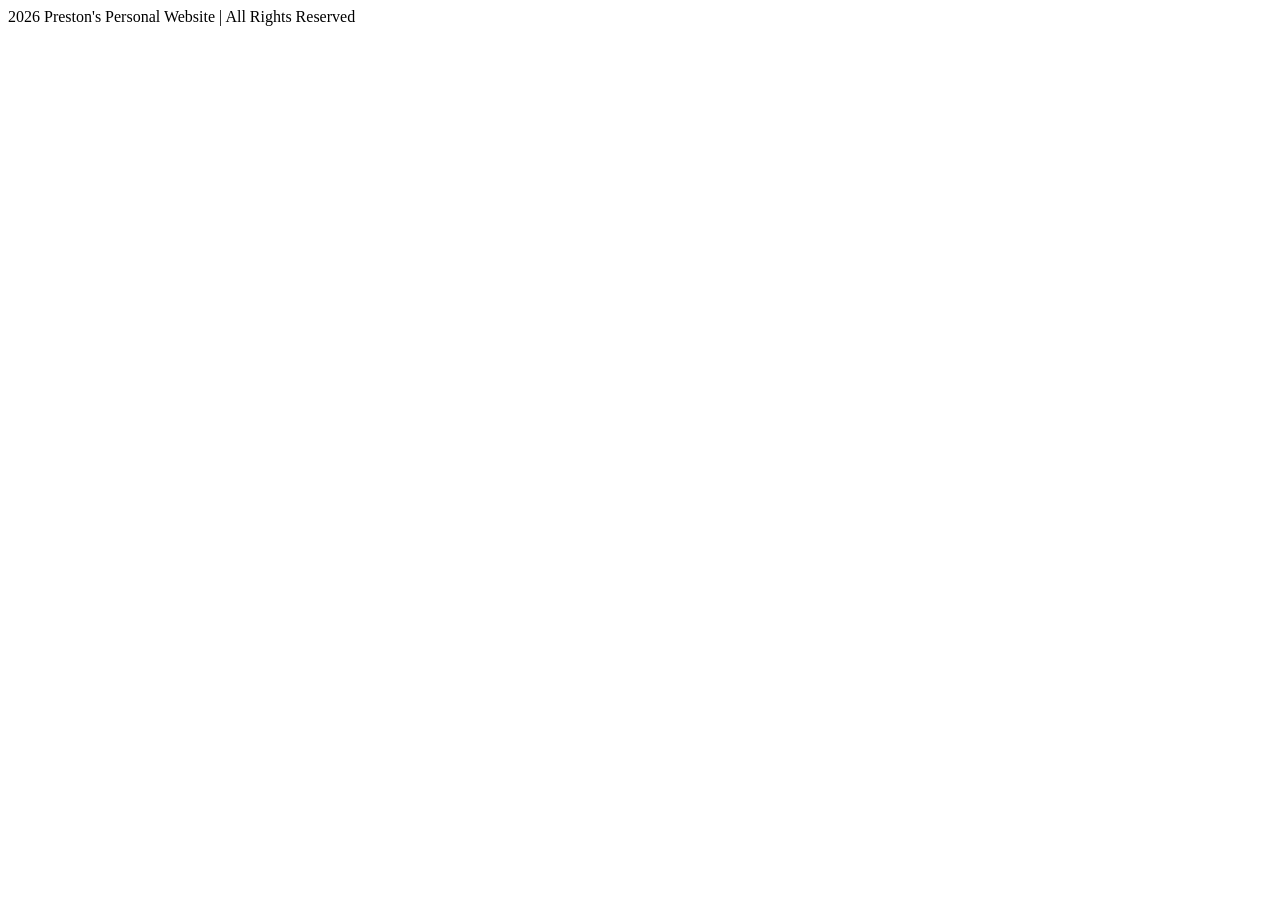
==== blog.html @ 90b9ba18 "feat: completed through Lab 18" ====
<!DOCTYPE html>
<html>
    <head>
        <title>Personal Website</title>
    </head>
    <body>
        <nav>

        </nav> 
        
        <main>

        </main>

        <footer>
            2026 Preston's Personal Website | All Rights Reserved
        </footer>
    </body>
</html>
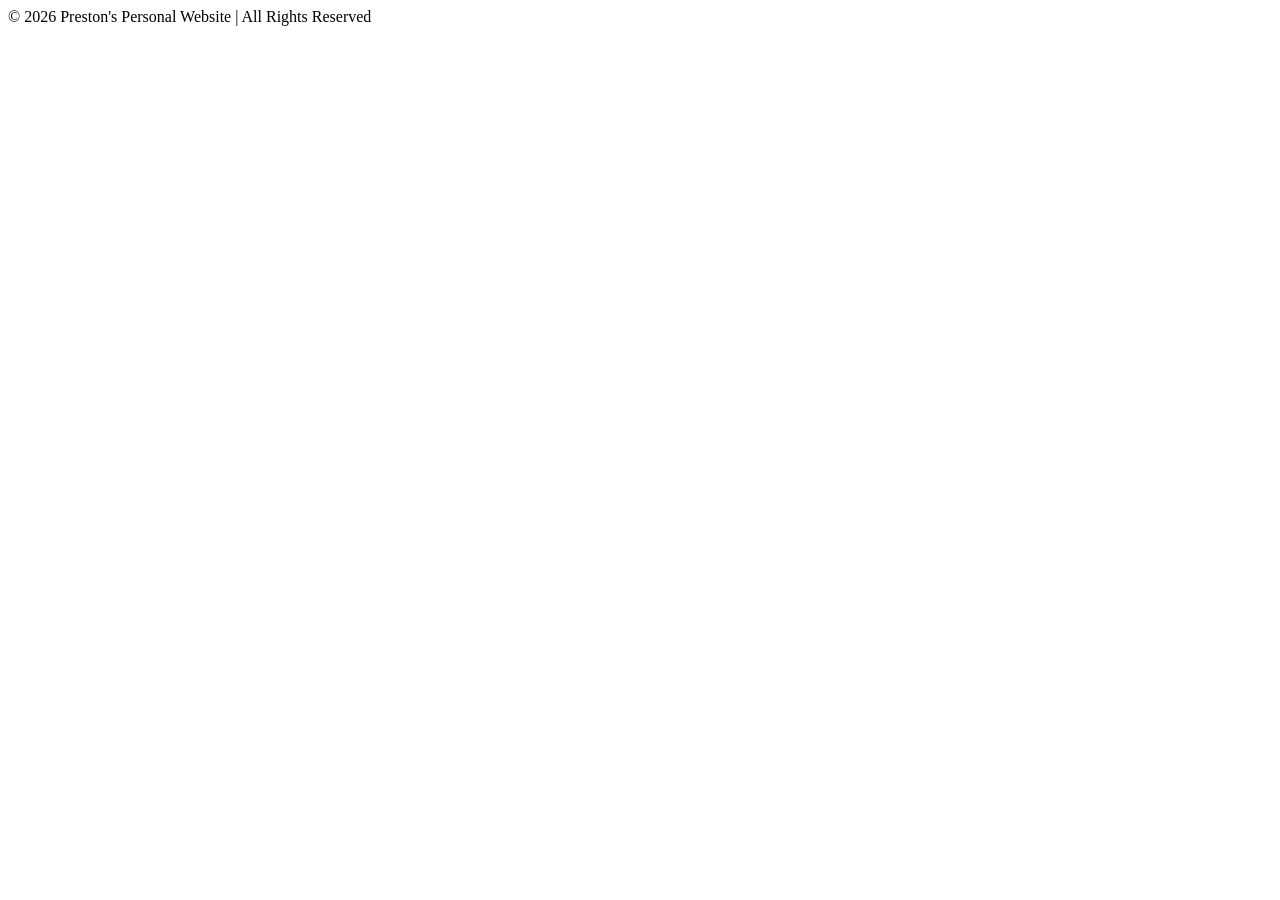
==== commit 63dfa19d: "feat: completed up to Lab 23" ====
--- a/blog.html
+++ b/blog.html
@@ -13,7 +13,7 @@
         </main>
 
         <footer>
-            2026 Preston's Personal Website | All Rights Reserved
+            © 2026 Preston's Personal Website | All Rights Reserved
         </footer>
     </body>
 </html>
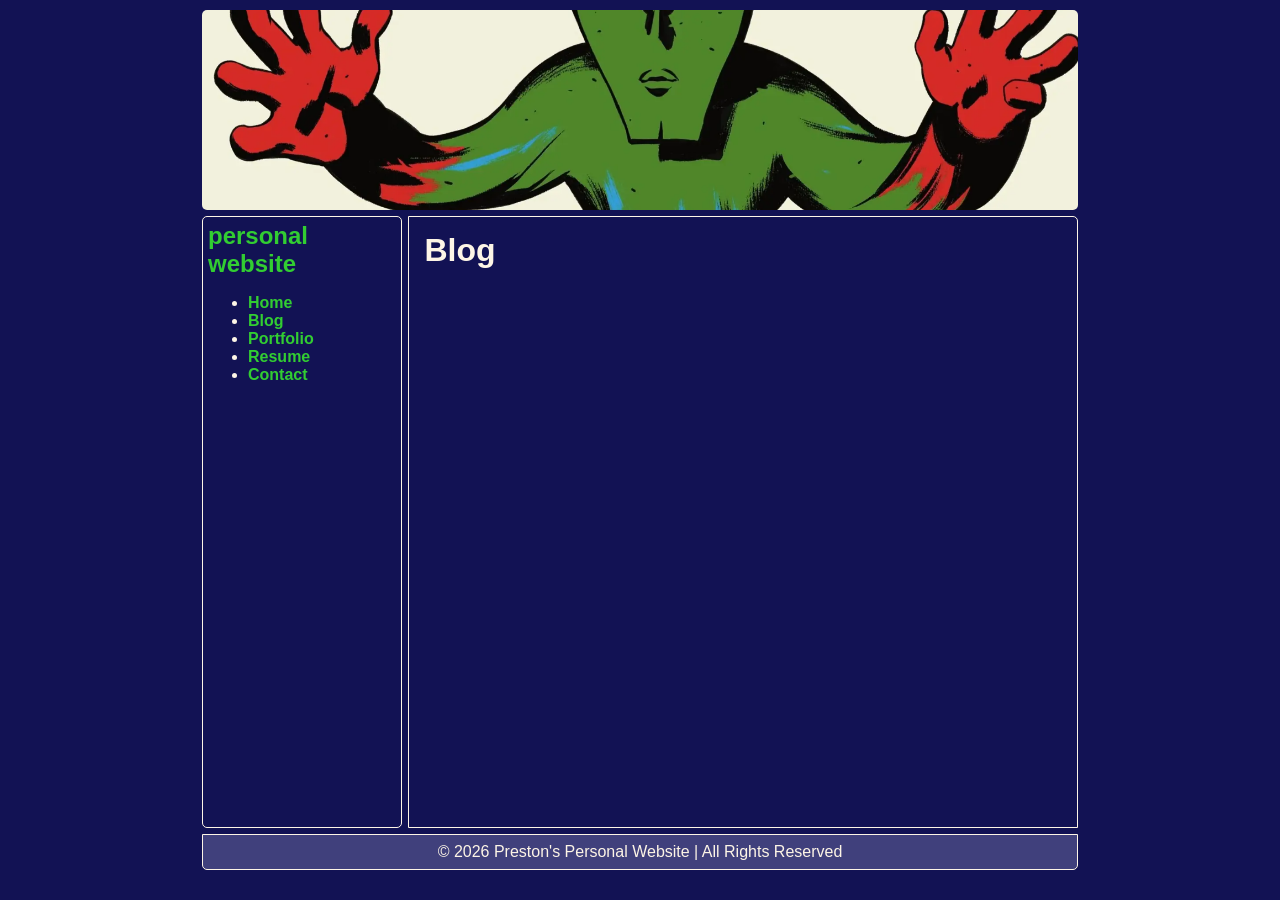
==== commit c8d71826: "feat: Heavily updated layout/framework of website for all pages" ====
--- a/blog.html
+++ b/blog.html
@@ -1,19 +1,55 @@
 <!DOCTYPE html>
-<html>
+<html lang="en">
+
     <head>
-        <title>Personal Website</title>
+        
+        <meta charset="UTF-8">
+        <meta name="viewport" content="width=device-width, initial-scale=1.0">
+        
+        <title>Preston's Blog</title>
+        
+        <link rel="stylesheet" href="styles.css">
+
     </head>
-    <body>
-        <nav>
 
-        </nav> 
+    <body id="index" class="container">
+
+        <div class="content-header"></div>
+
+        <div class="sidebar">
+
+            <nav class="navbar">
+
+                <h1 class="logo">
+                    <a href="index.html">personal website</a>
+                </h1>
+                
+                <ul class="nav-list">
+
+                    <li><a href="index.html">Home</a></li>
+                    <li><a href="blog.html">Blog</a></li>
+                    <li><a href="portfolio.html">Portfolio</a></li>
+                    <li><a href="resume.html">Resume</a></li>
+                    <li><a href="contact.html">Contact</a></li>                    
+
+                </ul>
+
+            </nav> 
+
+        </div>
         
-        <main>
+        <main class="content">
+            <h1 class="page-title">Blog</h1>
 
         </main>
 
-        <footer>
+        <footer class="footer">
             © 2026 Preston's Personal Website | All Rights Reserved
         </footer>
+
+
+        <script src="script.js"></script>
+        
     </body>
-</html>
+
+</html>
--- a/styles.css
+++ b/styles.css
@@ -0,0 +1,307 @@
+/* cool smt font */
+@font-face {
+    font-family: "ZenOldMincho";
+    src: url('/styles/ZenOldMincho-Regular.ttf');
+    font-weight: normal;
+    font-style: normal;
+}
+
+
+/* baseline */
+* {
+    box-sizing: border-box;
+}
+
+html,
+body {
+    margin: 0;
+    padding: 0;
+    width: 100%;
+    min-height: 100%;
+}
+
+body {
+    padding: 10px;
+
+    font-family: 'MS UI Gothic', 'MS Gothic', sans-serif;
+
+    background-color: #121254;
+    background-image: url('../files/images/bgtest.gif');
+
+    color: oldlace;
+}
+
+/* Link text */
+a {
+    text-decoration: none;
+    color: limegreen;
+    font-weight: bold;
+}
+
+a:visited {
+    text-decoration: none;
+    color: limegreen;
+    font-weight: bold;
+}
+
+a:hover {
+    text-decoration: underline;
+    font-style: italic;
+    color: limegreen;
+    font-weight: bold;
+}
+
+h1 {
+    margin: 0px;
+    margin-bottom: 15px;
+}
+
+/* site elements */
+.container {
+    width: 70%;
+    max-width: 1200px;
+
+    min-height: calc(100dvh - 20px);
+
+    margin: 0 auto;
+    padding: 10px;
+
+    display: grid;
+
+    gap: 0.4rem;
+
+    grid-template-columns: 200px minmax(0, 1fr);
+    grid-template-rows: 200px minmax(0, 1fr) auto;
+
+    grid-template-areas:
+        "header header"
+        "sidebar content"
+        "footer footer";
+}
+
+.content-header {
+    grid-area: header;
+
+    min-width: 0;
+    min-height: 0;
+
+    border-radius: 5px;
+
+    background-image: url('the-martian.png');
+    background-size: cover;
+    background-position: center;
+    background-repeat: no-repeat;
+}
+
+.sidebar {
+    grid-area: sidebar;
+
+    min-width: 0;
+
+    border: 1px solid oldlace;
+    border-radius: 5px;
+
+    padding: 5px;
+}
+
+.content {
+    grid-area: content;
+
+    min-width: 0;
+    min-height: 0;
+
+    border: 1px solid oldlace;
+    border-radius: 0 5px 0 0;
+
+    padding: 15px;
+
+    overflow: auto;
+}
+
+.about {
+    display: flex;
+    align-items: flex-start;
+    gap: 20px;
+}
+
+.about-image {
+    flex: 0 1 33%;
+    min-width: 0;
+}
+
+.about-image img {
+    display: block;
+
+    width: 100%;
+    height: auto;
+}
+
+.about-text {
+    flex: 1;
+    min-width: 0;
+}
+
+.footer {
+    grid-area: footer;
+
+    padding: 8px;
+
+    border: 1px solid oldlace;
+    border-radius: 0 0 5px 5px;
+
+    text-align: center;
+
+    background-color: rgb(169, 169, 214, 0.3);
+
+    overflow-wrap: anywhere;
+}
+
+
+/* iPad screens */
+@media (max-width: 700px) {
+
+    body {
+        padding: 5px;
+    }
+
+    .container {
+        width: 100%;
+        max-width: none;
+
+        min-height: calc(100dvh - 10px);
+
+        margin: 0;
+        padding: 5px;
+
+        display: grid;
+
+        grid-template-columns: 1fr;
+
+        grid-template-rows:
+            150px
+            auto
+            auto
+            auto;
+
+        grid-template-areas:
+            "header"
+            "sidebar"
+            "content"
+            "footer";
+    }
+
+    .content-header {
+        width: 100%;
+        height: 150px;
+    }
+
+    .sidebar {
+        width: 100%;
+    }
+
+    .nav-list {
+        display: flex;
+        flex-wrap: wrap;
+        gap: 6px 15px;
+        margin: 0;
+        padding: 0;
+        list-style-position: inside;
+    }
+
+    .nav-list li {
+        margin: 0;
+    }
+
+    .content {
+        width: 100%;
+        padding: 12px;
+        border-radius: 5px;
+        overflow: visible;
+    }
+
+    .about {
+        flex-direction: column;
+        gap: 15px;
+    }
+
+    .about-image {
+        width: 100%;
+    }
+
+    .about-image img {
+        width: 100%;
+        max-width: 350px;
+        height: auto;
+        margin: 0 auto;
+    }
+
+    .about-text {
+        width: 100%;
+    }
+
+    .footer {
+        width: 100%;
+        border-radius: 5px;
+        font-size: 0.85rem;
+    }
+}
+
+
+/* MOBILE VIEWING */
+
+@media (max-width: 480px) {
+
+    body {
+        padding: 2px;
+    }
+
+    .container {
+        width: 100%;
+        min-height: calc(100dvh - 4px);
+        padding: 3px;
+        gap: 4px;
+    }
+
+    .content-header {
+        height: 110px;
+    }
+
+    .logo {
+        margin: 5px 0 10px;
+
+        font-size: 1.25rem;
+
+        overflow-wrap: anywhere;
+    }
+
+    .nav-list {
+        gap: 5px 10px;
+
+        font-size: 0.9rem;
+
+        list-style: none;
+    }
+
+    .content {
+        padding: 10px;
+    }
+
+    .page-title {
+        margin-top: 0;
+
+        font-size: 1.5rem;
+    }
+
+    .about-image img {
+        width: 100%;
+        max-width: 300px;
+    }
+
+    .footer {
+        padding: 6px;
+
+        font-size: 0.75rem;
+
+        line-height: 1.3;
+    }
+}
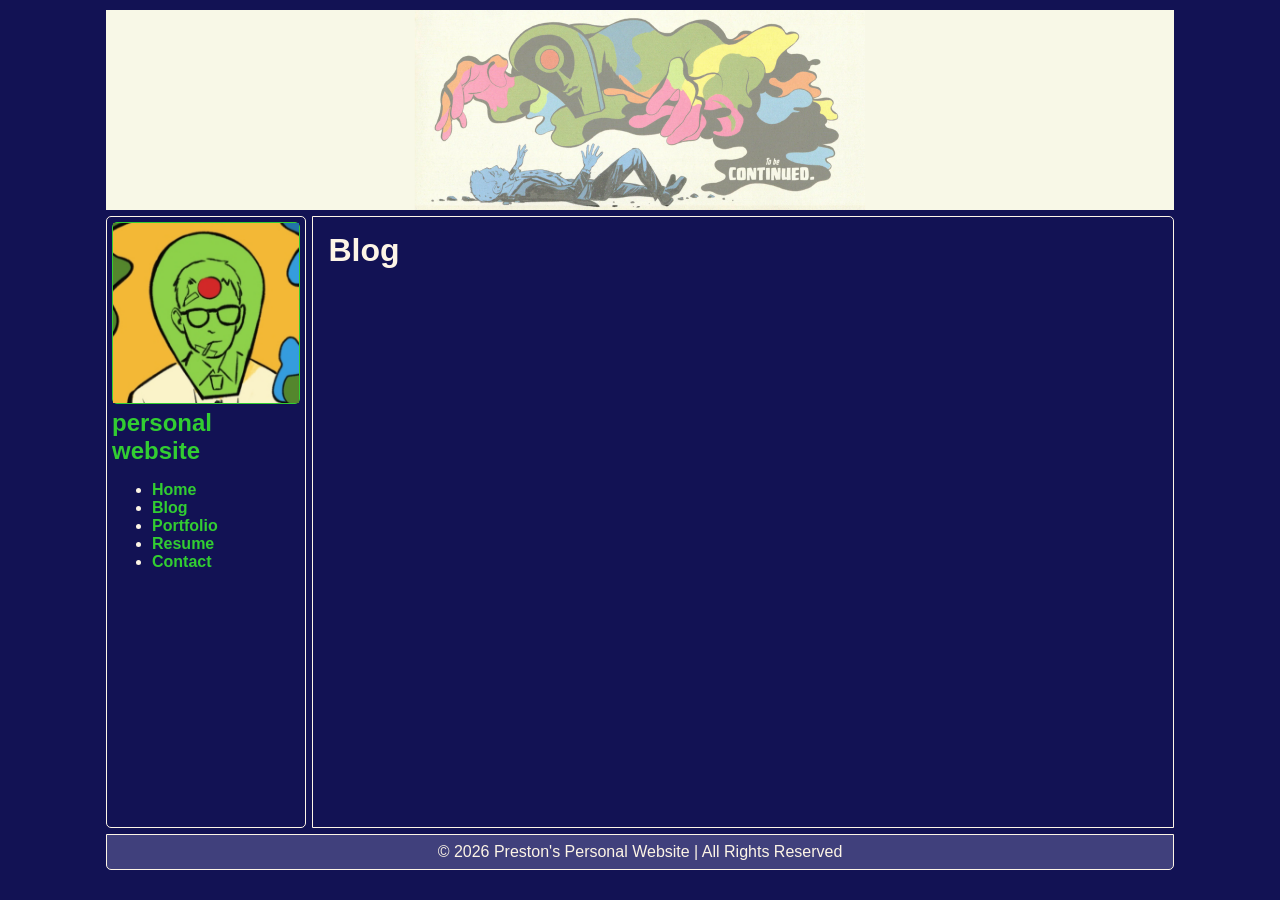
==== commit bd2ce27e: "feat: updated all pages to have respective content; updated README to include link" ====
--- a/blog.html
+++ b/blog.html
@@ -18,6 +18,10 @@
 
         <div class="sidebar">
 
+            <div class="sidebar sidebar-image">
+                <img src="profile.png">
+            </div>
+            
             <nav class="navbar">
 
                 <h1 class="logo">
--- a/styles.css
+++ b/styles.css
@@ -18,6 +18,7 @@
     padding: 0;
     width: 100%;
     min-height: 100%;
+    /* background-image:  */
 }
 
 body {
@@ -52,13 +53,13 @@
 }
 
 h1 {
-    margin: 0px;
+    margin: 0;
     margin-bottom: 15px;
 }
 
 /* site elements */
 .container {
-    width: 70%;
+    width: 85%;
     max-width: 1200px;
 
     min-height: calc(100dvh - 20px);
@@ -72,6 +73,7 @@
 
     grid-template-columns: 200px minmax(0, 1fr);
     grid-template-rows: 200px minmax(0, 1fr) auto;
+    /* grid-template-rows: 1fr 1fr 1fr; */
 
     grid-template-areas:
         "header header"
@@ -85,10 +87,10 @@
     min-width: 0;
     min-height: 0;
 
-    border-radius: 5px;
-
-    background-image: url('the-martian.png');
-    background-size: cover;
+    border-radius: 0;
+
+    background-image: url('header-correct-size.png');
+    background-size:cover;
     background-position: center;
     background-repeat: no-repeat;
 }
@@ -104,6 +106,33 @@
     padding: 5px;
 }
 
+/* .sidebar-image {
+    background-image: url('profile.png');
+    background-size:center;
+    background-position: center;
+    background-repeat: no-repeat;
+    ima
+} */
+
+.sidebar-image {
+    flex: 0 1 33%;
+    min-width: 0;
+
+    border: 1px solid limegreen;
+    padding: 0;
+}
+
+.sidebar-image img {
+    display: block;
+
+    width: 100%;
+    height: auto;
+}
+
+.navbar {
+    margin-top: 5px;
+}
+
 .content {
     grid-area: content;
 
@@ -119,26 +148,83 @@
 }
 
 .about {
-    display: flex;
-    align-items: flex-start;
+    display: block;
+    /* align-items: flex-start; */
     gap: 20px;
 }
 
 .about-image {
-    flex: 0 1 33%;
+    /* flex: 0 1 33%; */
     min-width: 0;
 }
 
 .about-image img {
     display: block;
 
-    width: 100%;
+    width: 200px;
     height: auto;
 }
 
 .about-text {
-    flex: 1;
-    min-width: 0;
+    /* flex: 1; */
+    min-width: 0;
+    display: block;
+}
+
+/* .portfolio {
+    text-align: center;
+} */
+
+.portfolio table {
+    margin: 0 auto;
+    text-align: center;
+    border-collapse: separate;
+    border-spacing: 20px 10px;
+}
+
+.portfolio th,
+.portfolio-item-cell,
+.portfolio-desc {
+    width: 100px;
+    max-width: 100px;
+    min-width: 100px;
+    word-wrap: break-word;
+    vertical-align: top;
+}
+
+.portfolio-item-cell img {
+    /* flex: 0 1 33%; */
+    /* min-width: 0; */
+    /* justify-content: center; */
+
+    /* border: 1px solid limegreen; */
+    padding: 0;
+
+    display: block;
+
+    width: 100px;
+    height: auto;
+}
+
+.contact-form {
+    line-height: 2;
+}
+
+.contact-form textarea {
+    field-sizing: content;
+    /* height: 10px; */
+    line-height: normal;
+    min-height: 40%;
+    min-width: 40%;
+    resize: none;
+    height: 150px;
+    max-width: 100%;
+    max-height: 400px;
+    overflow-y: auto;
+}
+
+.entry-description {
+    /* padding-left: 1.2em; */
 }
 
 .footer {
@@ -178,9 +264,9 @@
         grid-template-columns: 1fr;
 
         grid-template-rows:
-            150px
             auto
             auto
+            1fr
             auto;
 
         grid-template-areas:
@@ -197,6 +283,11 @@
 
     .sidebar {
         width: 100%;
+    }
+
+    .sidebar-image {
+        max-width: 100px;
+        margin: 0 auto;
     }
 
     .nav-list {
@@ -304,4 +395,6 @@
 
         line-height: 1.3;
     }
+
+    
 }
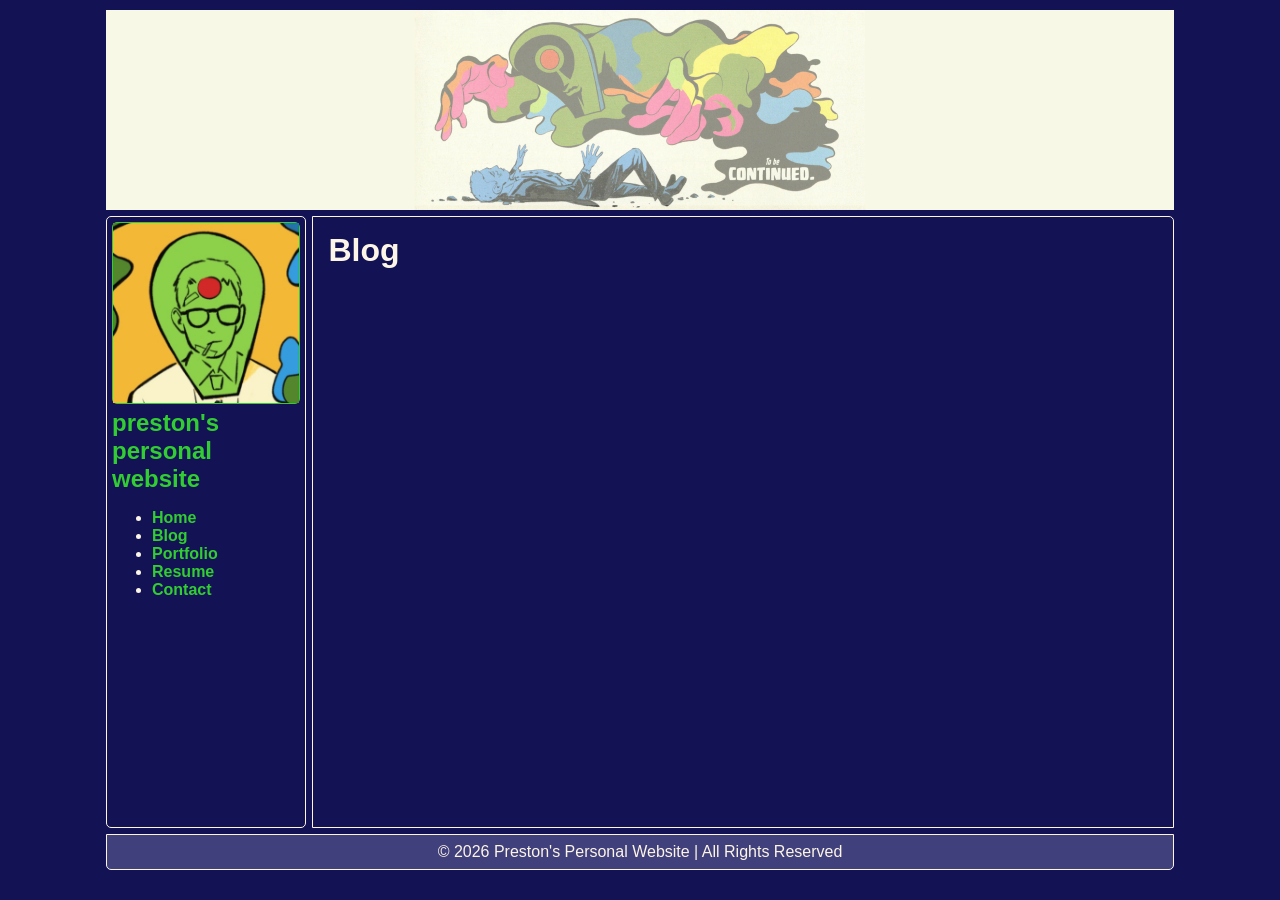
==== commit 2b4b23ea: "Updated Resume & Layout" ====
--- a/blog.html
+++ b/blog.html
@@ -25,7 +25,7 @@
             <nav class="navbar">
 
                 <h1 class="logo">
-                    <a href="index.html">personal website</a>
+                    <a href="index.html">preston's personal website</a>
                 </h1>
                 
                 <ul class="nav-list">
--- a/styles.css
+++ b/styles.css
@@ -224,7 +224,17 @@
 }
 
 .entry-description {
-    /* padding-left: 1.2em; */
+    padding-left: 1.2em;
+}
+
+.entry-description li {
+    /* padding-left: 10px; */
+    /* margin: 100px; */
+    margin-left: 15px;
+}
+
+.entry-info {
+    padding-left: 1.2em;
 }
 
 .footer {
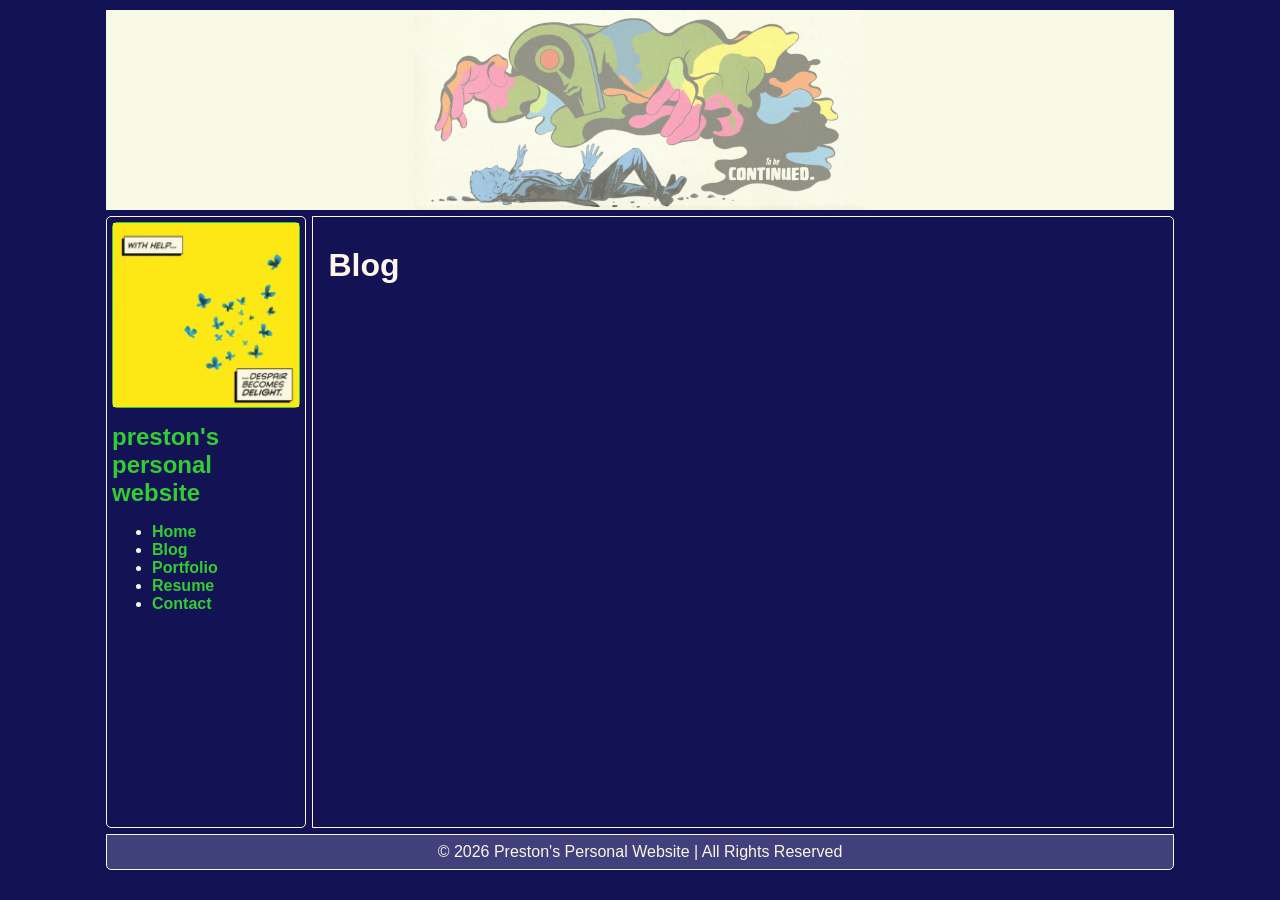
==== commit a50a691a: "Added info to the home page. Added images to be clipped into the site over time" ====
--- a/blog.html
+++ b/blog.html
@@ -19,7 +19,7 @@
         <div class="sidebar">
 
             <div class="sidebar sidebar-image">
-                <img src="profile.png">
+                <img src="pictures/martian42.png">
             </div>
             
             <nav class="navbar">
--- a/styles.css
+++ b/styles.css
@@ -53,8 +53,9 @@
 }
 
 h1 {
-    margin: 0;
+    margin-top: 15px;
     margin-bottom: 15px;
+    width: fit-content;
 }
 
 /* site elements */
@@ -89,7 +90,7 @@
 
     border-radius: 0;
 
-    background-image: url('header-correct-size.png');
+    background-image: url('pictures/header-correct-size.png');
     background-size:cover;
     background-position: center;
     background-repeat: no-repeat;
@@ -237,6 +238,11 @@
     padding-left: 1.2em;
 }
 
+/* .download-btn {
+    padding-bottom:1.2em;
+    
+} */
+
 .footer {
     grid-area: footer;
 
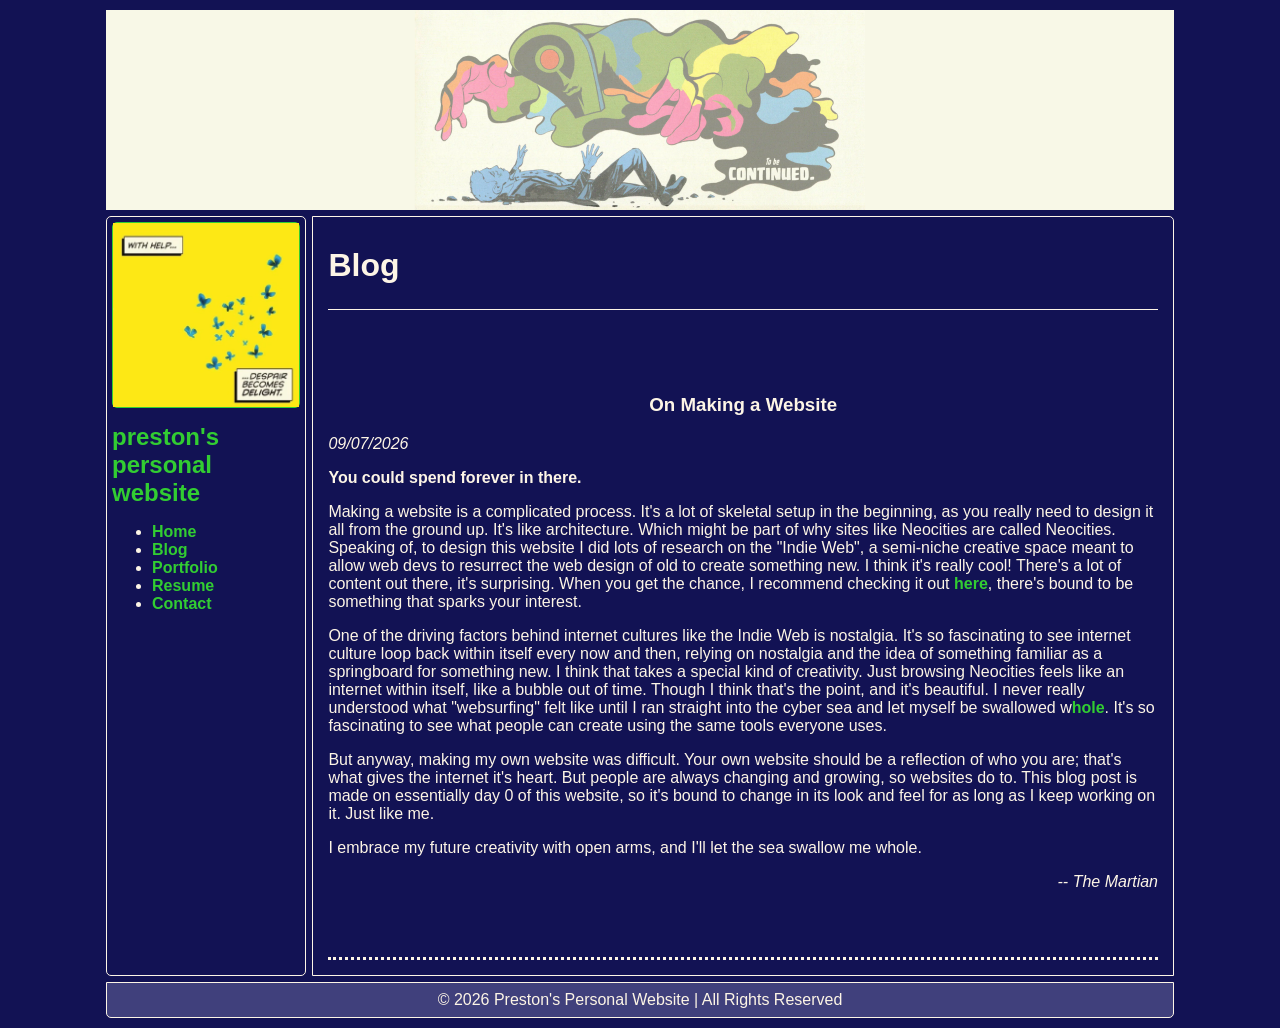
==== commit bb18e5c5: "Added a blog post" ====
--- a/blog.html
+++ b/blog.html
@@ -43,7 +43,31 @@
         </div>
         
         <main class="content">
-            <h1 class="page-title">Blog</h1>
+            <div class="page-title-container">
+                <h1 class="page-title">Blog</h1>
+            </div>
+
+            <div id="latest-post" class="post">
+
+                <h3 class="post-title">On Making a Website</h3>
+                <p class="post-date">09/07/2026</p>
+
+                <p class="post-text">
+
+                    <b>You could spend forever in there.</b>
+                    <p>Making a website is a complicated process. It's a lot of skeletal setup in the beginning, as you really need to design it all from the ground up. It's like architecture. Which might be part of why sites like Neocities are called Neocities. Speaking of, to design this website I did lots of research on the "Indie Web", a semi-niche creative space meant to allow web devs to resurrect the web design of old to create something new. I think it's really cool! There's a lot of content out there, it's surprising. When you get the chance, I recommend checking it out <a href="https://neocities.org/browse">here</a>, there's bound to be something that sparks your interest.</p>
+                    <p>One of the driving factors behind internet cultures like the Indie Web is nostalgia. It's so fascinating to see internet culture loop back within itself every now and then, relying on nostalgia and the idea of something familiar as a springboard for something new. I think that takes a special kind of creativity. Just browsing Neocities feels like an internet within itself, like a bubble out of time. Though I think that's the point, and it's beautiful. I never really understood what "websurfing" felt like until I ran straight into the cyber sea and let myself be swallowed w<a href="https://www.creepypasta.com/the-hidden-webpage/">hole</a>. It's so fascinating to see what people can create using the same tools everyone uses.</p>
+                    <p>But anyway, making my own website was difficult. Your own website should be a reflection of who you are; that's what gives the internet it's heart. But people are always changing and growing, so websites do to. This blog post is made on essentially day 0 of this website, so it's bound to change in its look and feel for as long as I keep working on it. Just like me.</p>
+                    <p>I embrace my future creativity with open arms, and I'll let the sea swallow me whole.</p>
+                    <p class="sign-off">-- The Martian</p>
+
+                </p>
+
+            </div>
+
+
+
+
 
         </main>
 
--- a/styles.css
+++ b/styles.css
@@ -58,6 +58,10 @@
     width: fit-content;
 }
 
+h3 {
+
+}
+
 /* site elements */
 .container {
     width: 85%;
@@ -94,6 +98,25 @@
     background-size:cover;
     background-position: center;
     background-repeat: no-repeat;
+}
+
+.page-title-container {
+    /* border: 1px solid oldlace; */
+    /* border-radius: 0 0 0 5px; */
+    /* width: 100%; */
+    /* padding: 20px; */
+    /* border-width: 100%; */
+    /* border-color: oldlace; */
+    border-bottom: 1px solid oldlace;
+    padding-bottom: 10px;
+    margin-bottom: 15px;
+}
+
+.sign-off {
+    display: flex;
+    justify-content: right;
+    align-items: right;
+    font-style: italic;
 }
 
 .sidebar {
@@ -170,6 +193,24 @@
     /* flex: 1; */
     min-width: 0;
     display: block;
+}
+
+.post {
+    /* margin-bottom: 50px; */
+    border-bottom-style:dotted;
+    padding-bottom: 50px;
+    padding-top: 50px;
+}
+
+.post-title {
+    /* vertical-align:middle; */
+    display: flex;
+    justify-content: center;
+    align-items: center;
+}
+
+.post-date {
+    font-style:italic;
 }
 
 /* .portfolio {
@@ -397,6 +438,7 @@
         margin-top: 0;
 
         font-size: 1.5rem;
+
     }
 
     .about-image img {
